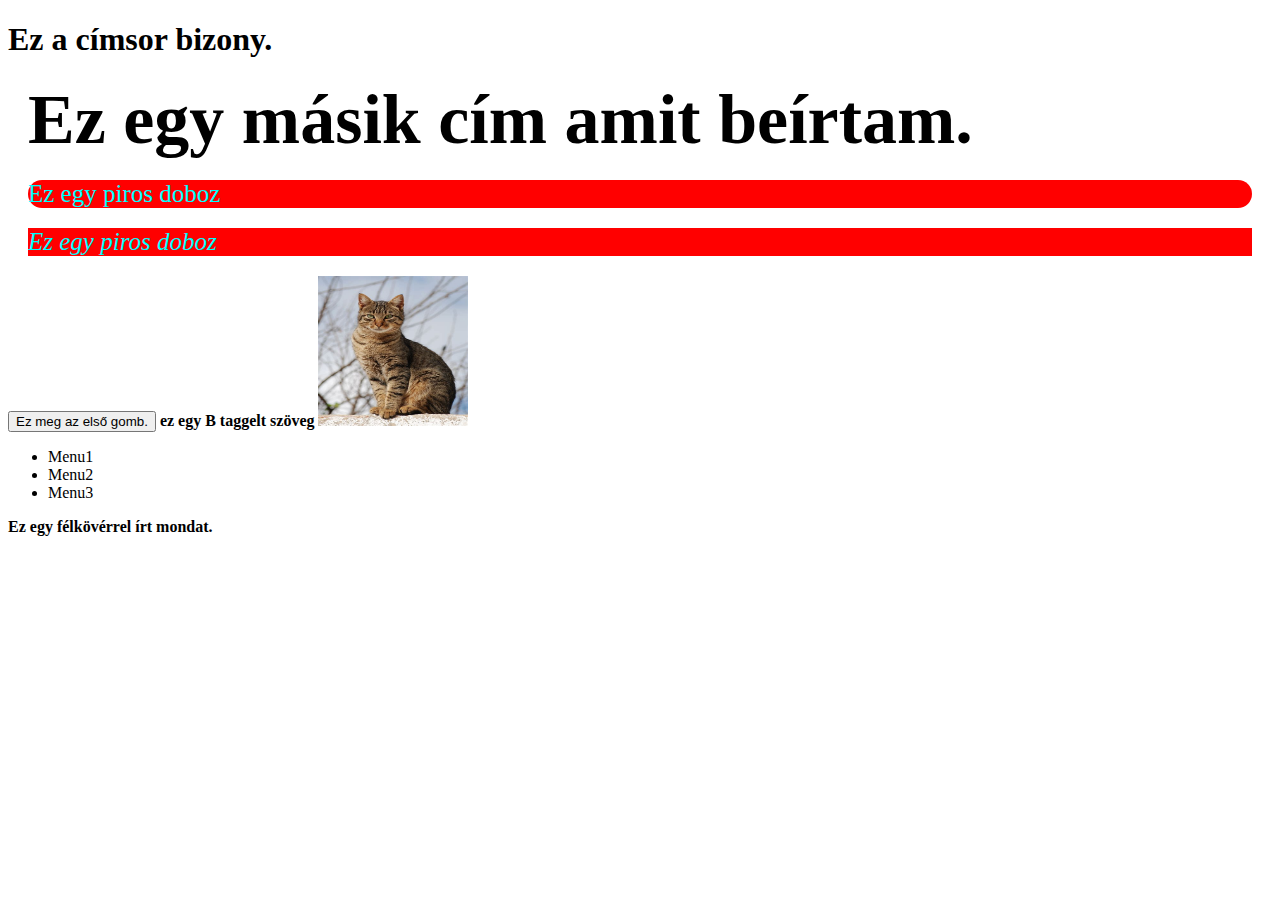
==== elso_weboldal/index.html @ 69d96a50 "tobbi" ====
<!DOCTYPE html>
<html lang="en">
<head>
    <meta charset="UTF-8">
    <meta http-equiv="X-UA-Compatible" content="IE=edge">
    <meta name="viewport" content="width=device-width, initial-scale=1.0">
    <link rel="stylesheet" href="style.css">
    <script src="app.js"></script>
    <title>Document</title>
    <style>
        div {
            margin: 20px;
        }
        /* Ez egy konkrétan azonosított div-hez tarotzik csak.
        */
        #C12 {
            font-style: italic;
        }
    </style>
    <script>
        // console.log("hello")            // csak az inspector ablakba írja bele
        // window.alert("hello, figyelem") 
        // két perjel a kommentelés jele

        /*
        ameddig /* után írok, addig az nem kód
        le kell zárni mindenképp a záró jel fordított: 
        */
    </script>
</head>
<body>
    <h1>Ez a címsor bizony.</h1>
    <!-- ez egy komment -->
    <div style="font-size: 32px; font-weight: bold;" class="my-title">Ez egy másik cím amit beírtam. </div>
    <div class="red-box rounded" id="C11">Ez egy piros doboz</div>
    <div class="red-box" id="C12">Ez egy piros doboz</div>
    <button>Ez meg az első gomb.</button>
    <b>ez egy B taggelt szöveg</b>
    <img src="images/cat.jpg" alt="Ez egy cica" width="150" height="150">
    <ul class="menu">
        <li class="menu-item">Menu1</li>
        <li class="menu-item">Menu2</li>
        <li class="menu-item">Menu3</li>
    </ul>


    <strong>Ez egy félkövérrel írt mondat.</strong>
</body>
</html>
---- elso_weboldal/style.css ----
.red-box {
    background-color: red; 
    font-size: 25px;
    color: aqua;
}
.rounded {
    border-radius: 50px;
}
.my-title {
    font-size: 70px !important;
}
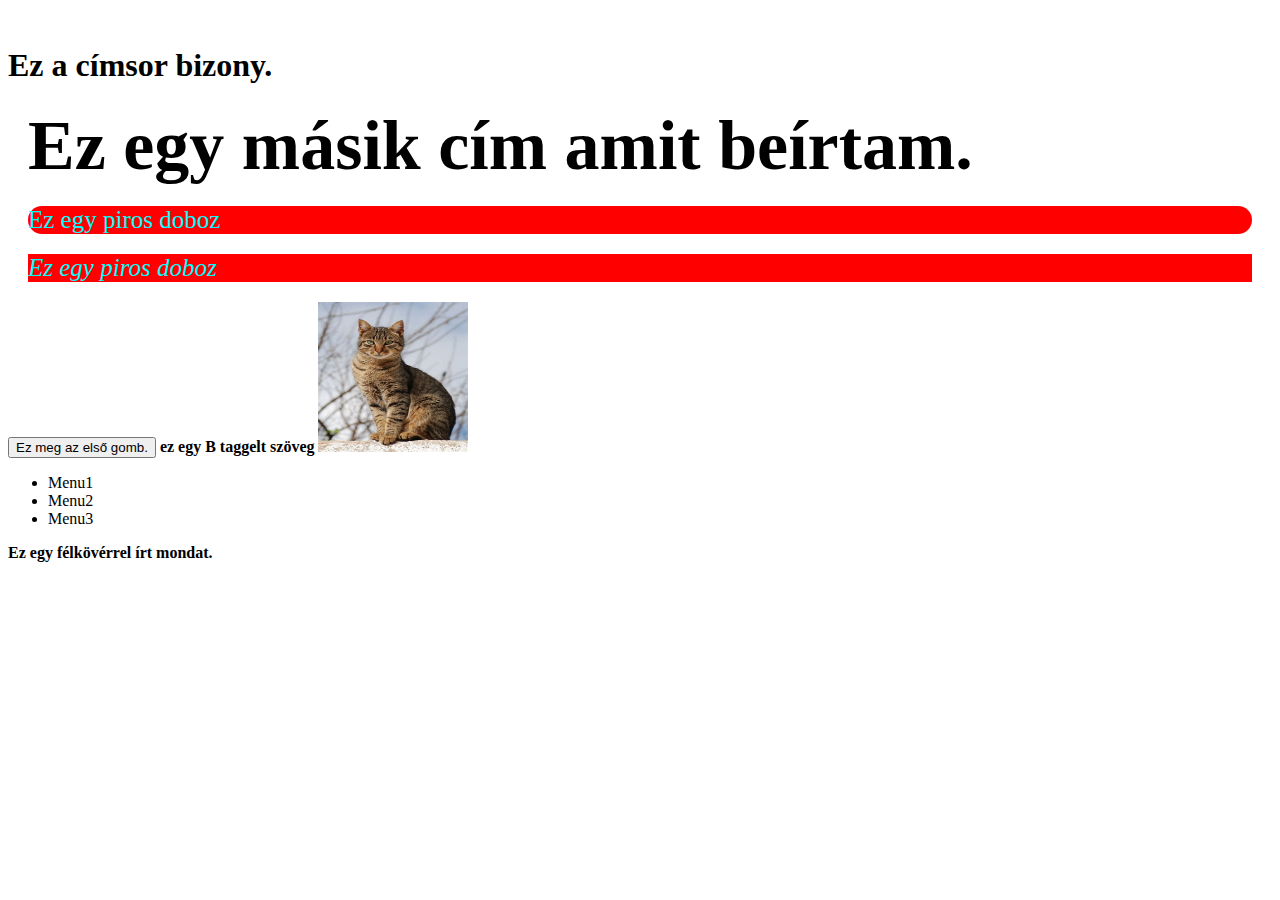
==== commit 858e28c0: "finiomhangolás gyakorlás" ====
--- a/elso_weboldal/index.html
+++ b/elso_weboldal/index.html
@@ -1,49 +1,52 @@
 <!DOCTYPE html>
 <html lang="en">
-<head>
-    <meta charset="UTF-8">
-    <meta http-equiv="X-UA-Compatible" content="IE=edge">
-    <meta name="viewport" content="width=device-width, initial-scale=1.0">
-    <link rel="stylesheet" href="style.css">
+  <head>
+    <meta charset="UTF-8" />
+    <meta http-equiv="X-UA-Compatible" content="IE=edge" />
+    <meta name="viewport" content="width=device-width, initial-scale=1.0" />
+    <link rel="stylesheet" href="style.css" />
     <script src="app.js"></script>
     <title>Document</title>
     <style>
-        div {
-            margin: 20px;
-        }
-        /* Ez egy konkrétan azonosított div-hez tarotzik csak.
+      div {
+        margin: 20px;
+      }
+      /* Ez egy konkrétan azonosított div-hez tarotzik csak.
         */
-        #C12 {
-            font-style: italic;
-        }
+      #C12 {
+        font-style: italic;
+      }
     </style>
     <script>
-        // console.log("hello")            // csak az inspector ablakba írja bele
-        // window.alert("hello, figyelem") 
-        // két perjel a kommentelés jele
+      // console.log("hello")            // csak az inspector ablakba írja bele
+      // window.alert("hello, figyelem")
+      // két perjel a kommentelés jele
 
-        /*
+      /*
         ameddig /* után írok, addig az nem kód
         le kell zárni mindenképp a záró jel fordított: 
         */
     </script>
-</head>
-<body>
+  </head>
+  <br />
+  <body>
     <h1>Ez a címsor bizony.</h1>
     <!-- ez egy komment -->
-    <div style="font-size: 32px; font-weight: bold;" class="my-title">Ez egy másik cím amit beírtam. </div>
+    <div style="font-size: 32px; font-weight: bold" class="my-title">
+      Ez egy másik cím amit beírtam.
+      <br />
+    </div>
     <div class="red-box rounded" id="C11">Ez egy piros doboz</div>
     <div class="red-box" id="C12">Ez egy piros doboz</div>
     <button>Ez meg az első gomb.</button>
     <b>ez egy B taggelt szöveg</b>
-    <img src="images/cat.jpg" alt="Ez egy cica" width="150" height="150">
+    <img src="images/cat.jpg" alt="Ez egy cica" width="150" height="150" />
     <ul class="menu">
-        <li class="menu-item">Menu1</li>
-        <li class="menu-item">Menu2</li>
-        <li class="menu-item">Menu3</li>
+      <li class="menu-item">Menu1</li>
+      <li class="menu-item">Menu2</li>
+      <li class="menu-item">Menu3</li>
     </ul>
 
-
     <strong>Ez egy félkövérrel írt mondat.</strong>
-</body>
-</html>+  </body>
+</html>
--- a/elso_weboldal/style.css
+++ b/elso_weboldal/style.css
@@ -1,11 +1,13 @@
 .red-box {
-    background-color: red; 
-    font-size: 25px;
-    color: aqua;
+  background-color: red;
+  font-size: 25px;
+  color: aqua;
 }
+
 .rounded {
-    border-radius: 50px;
+  border-radius: 50px;
 }
+
 .my-title {
-    font-size: 70px !important;
+  font-size: 70px !important;
 }
